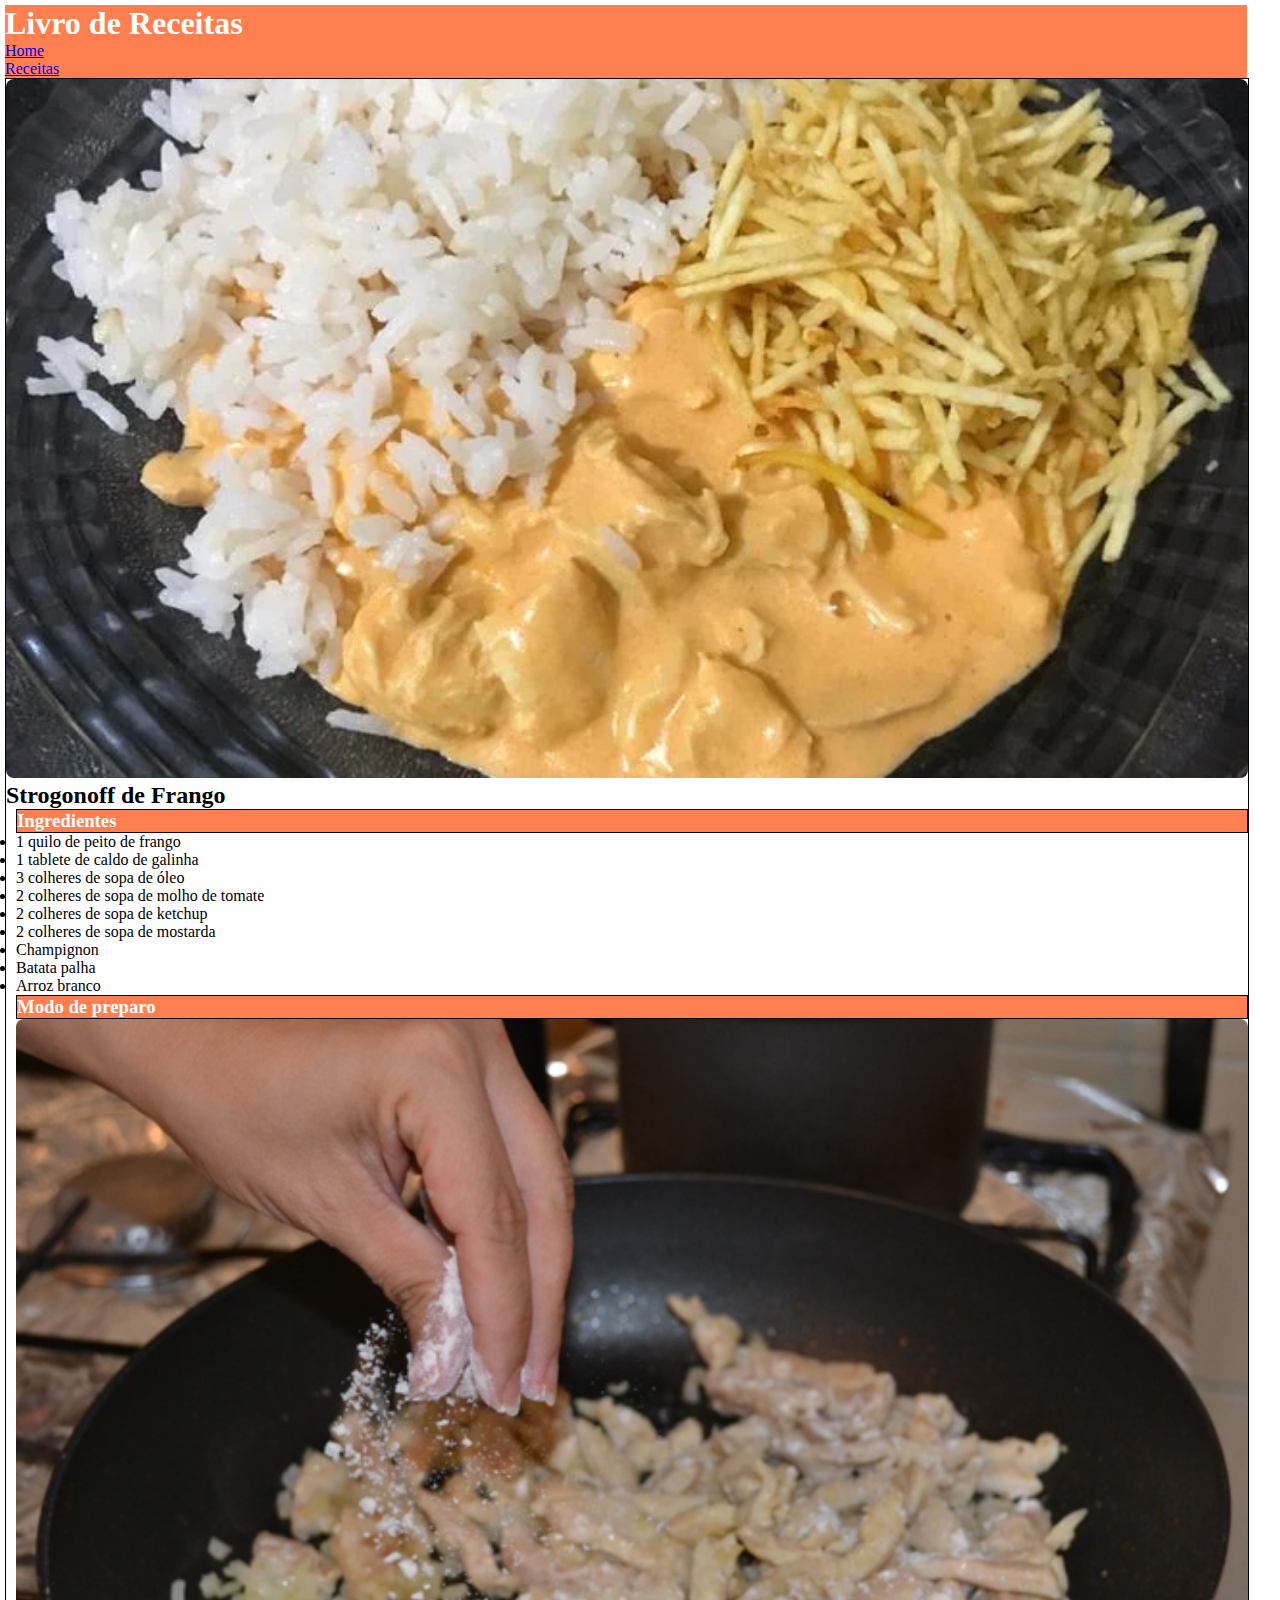
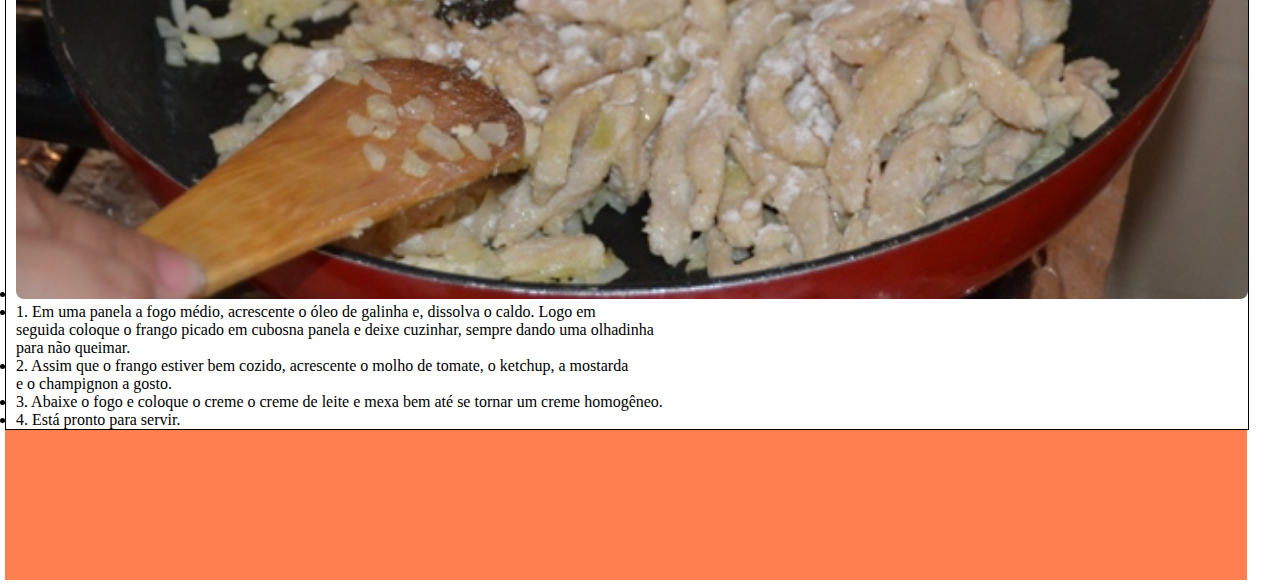
==== strogonoff-frango.html @ dbe6c246 "Site livro de receitas" ====
<!DOCTYPE html>
<html lang="pt-br">
    <head>
        <meta charset="utf-8"/>
        <title>Livro de Receitas</title>
        <meta name="viewport" container="width=device-width, initial-scale=1.0"/>
        <link rel="stylesheet" type="text/css" href="css/style.css"/>

    </head>
    <body>
        <header class="logo">
                 <h1>Livro de Receitas</h1>
                   <nav>
                      <ul>
                        <li><a href="#">Home</a></li>
                        <li><a href="#">Receitas</a></li>
                      </ul>
                   </nav>
         </header>
        <section class="container">
        <article>
            <figure>
                <img src="imagens/strogonoff_frango.jpg"/>
                   <figcaption> <h2>Strogonoff de Frango</h2></figcaption>
            </figure>
           
              <ul class="engredientes">
                <h3>Ingredientes</h3>
                  <li>1 quilo de peito de frango</li>
                  <li>1 tablete de caldo de galinha</li>
                  <li>3 colheres de sopa de óleo</li>
                  <li>2 colheres de sopa de molho de tomate</li>
                  <li>2 colheres de sopa de ketchup</li>
                  <li>2 colheres de sopa de mostarda</li>
                  <li>Champignon</li>
                  <li>Batata palha</li>
                  <li>Arroz branco</li>
             </ul>

             <ul class="modo-preparo">
                <h3>Modo de preparo</h3>
                  <li> 
                    <figure>
                     <img src="imagens/preparando.jpg"/>
                    </figure>
                  </li>
                 <li>1. Em uma panela a fogo médio, acrescente o óleo de galinha e, dissolva o caldo. Logo em <br/> 
                  seguida coloque o frango picado em cubosna panela e deixe cuzinhar, sempre dando uma olhadinha<br/> para não queimar.
                 </li>
                <li>
                      2. Assim que o frango estiver bem cozido, acrescente o molho de tomate, o ketchup, a mostarda<br/>
                       e o champignon a gosto.
                </li>
                <li>
                    3. Abaixe o fogo e coloque o creme o creme de leite e mexa bem até se tornar um creme homogêneo.
                </li>
                <li>
                    4. Está pronto para servir.
                </li>
             </ul>

        </article>
  </section>
  <footer class="rodape">

  </footer>
  </body>
</html>
---- css/style.css ----
*{
    padding:0px;
    margin:0px;
}
body {
    width:97%;
    padding:5px;
}
 body .logo{
    background-color:#FF7F50;
    color:#fff;
}
 body .container{
    width:100%;
    border:solid 1px #000;
    margin:0 auto;
}

body .container img{
    width:100%;
    border-radius: 8px;
}

body .modo-preparo , .engredientes{
    margin-left:10px;
}

body .engredientes h3 , .modo-preparo h3{
    border:solid 1px #000;
    background-color: #FF7F50;
    color:#fff;
}

body .rodape{
    background-color: #FF7F50;
    height:150px;
    width:100%;
}
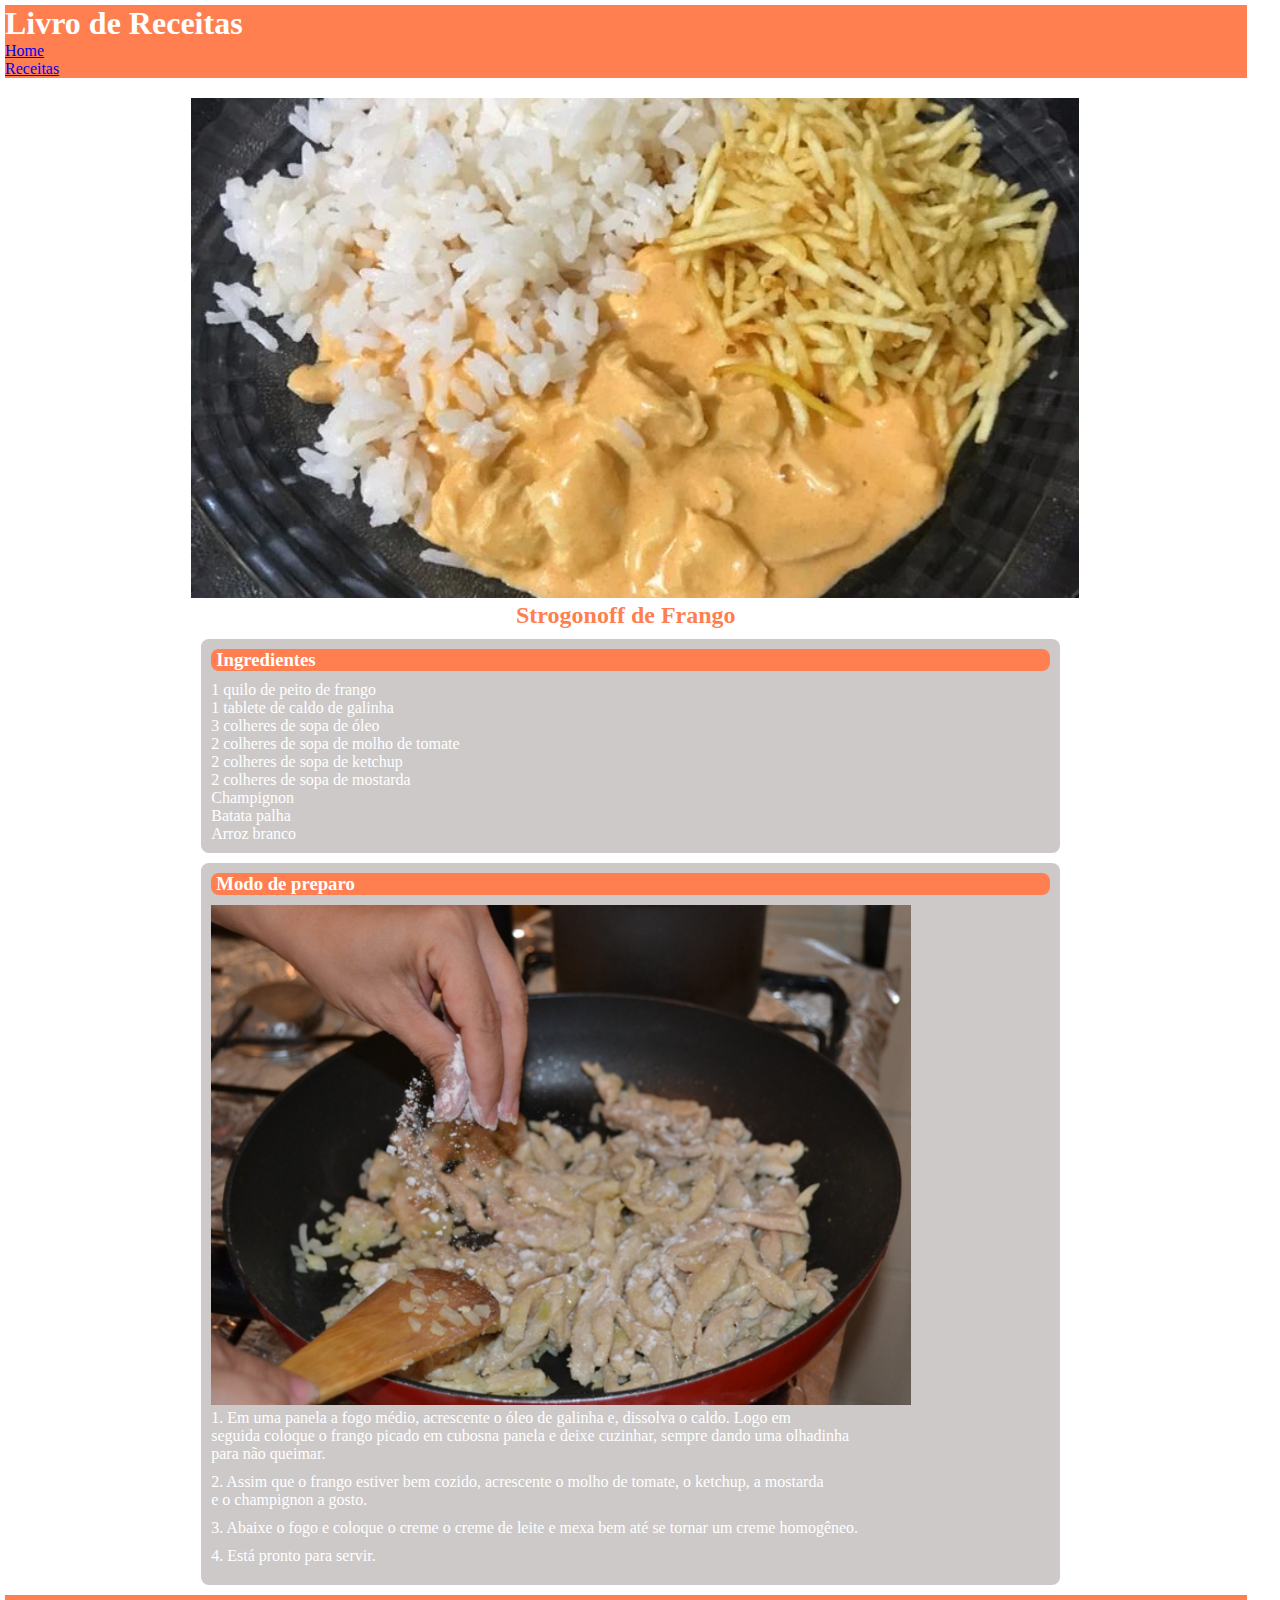
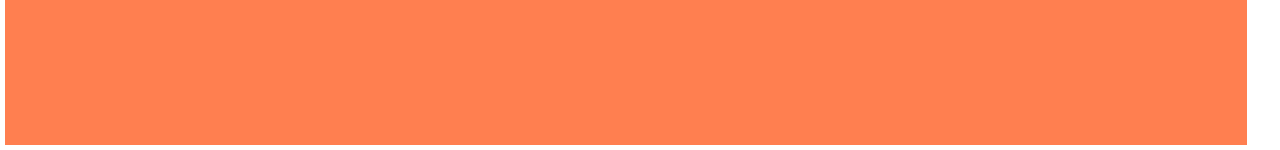
==== commit 4bed30ff: "Foi adicionado ao site  imagens das receitas e a pagina receitas doces" ====
--- a/strogonoff-frango.html
+++ b/strogonoff-frango.html
@@ -14,12 +14,12 @@
                    <nav>
                       <ul>
                         <li><a href="#">Home</a></li>
-                        <li><a href="#">Receitas</a></li>
+                        <li><a href="receitas.html">Receitas</a></li>
                       </ul>
                    </nav>
          </header>
         <section class="container">
-        <article>
+        <article class="strogonoff-frango">
             <figure>
                 <img src="imagens/strogonoff_frango.jpg"/>
                    <figcaption> <h2>Strogonoff de Frango</h2></figcaption>
@@ -40,23 +40,18 @@
 
              <ul class="modo-preparo">
                 <h3>Modo de preparo</h3>
-                  <li> 
+                
                     <figure>
                      <img src="imagens/preparando.jpg"/>
                     </figure>
-                  </li>
-                 <li>1. Em uma panela a fogo médio, acrescente o óleo de galinha e, dissolva o caldo. Logo em <br/> 
-                  seguida coloque o frango picado em cubosna panela e deixe cuzinhar, sempre dando uma olhadinha<br/> para não queimar.
-                 </li>
-                <li>
-                      2. Assim que o frango estiver bem cozido, acrescente o molho de tomate, o ketchup, a mostarda<br/>
-                       e o champignon a gosto.
-                </li>
-                <li>
-                    3. Abaixe o fogo e coloque o creme o creme de leite e mexa bem até se tornar um creme homogêneo.
-                </li>
-                <li>
-                    4. Está pronto para servir.
+                  
+                 <li>
+                  <p>1. Em uma panela a fogo médio, acrescente o óleo de galinha e, dissolva o caldo. Logo em <br/> 
+                  seguida coloque o frango picado em cubosna panela e deixe cuzinhar, sempre dando uma olhadinha<br/> para não queimar.</p>
+                  <p>2. Assim que o frango estiver bem cozido, acrescente o molho de tomate, o ketchup, a mostarda<br/>
+                  e o champignon a gosto.</p>
+                  <p>3. Abaixe o fogo e coloque o creme o creme de leite e mexa bem até se tornar um creme homogêneo.</p> 
+                  <p>4. Está pronto para servir.</p>
                 </li>
              </ul>
 
--- a/css/style.css
+++ b/css/style.css
@@ -12,25 +12,98 @@
 }
  body .container{
     width:100%;
-    border:solid 1px #000;
     margin:0 auto;
+    padding-top:10px;
+}
+body .container .slider{
+    border:solid 1px #ccc;
+}
+body .container .slider img{
+    width:80%;
+    padding-left:100px;
+    height: 400px;
+    border-radius: 8px;
+    
 }
 
-body .container img{
-    width:100%;
-    border-radius: 8px;
+
+/*style receita de strogonoff de frango*/
+
+body .container .strogonoff-frango figure figcaption h2{
+    text-align: center;
+    margin-bottom: 10px;
+    color:#FF7F50;
 }
-
 body .modo-preparo , .engredientes{
     margin-left:10px;
+    margin-bottom: 10px;
+    background-color:#CDC9C9;
+    color:#fff;
+    padding:10px;
+    border-radius:8px;
+    font-size:12pt;
 }
 
 body .engredientes h3 , .modo-preparo h3{
-    border:solid 1px #000;
+    
+    margin-bottom: 10px;
+    padding-left:5px;
+    border-radius:8px;
     background-color: #FF7F50;
     color:#fff;
 }
 
+body .modo-preparo p{
+    margin-bottom:10px;
+    text-align: justify;
+}
+
+
+/* style categoria de receitas*/
+body .container .categorias{
+    display:flex;
+    flex-direction:row;
+    flex-wrap: wrap;
+}
+
+body .container .categorias figure{
+    
+    border:1px solid #ccc;
+    width:20%;
+    margin-left:50px;
+    margin-bottom: 5px;
+    padding:5px;
+}
+body .container .categorias figure:hover{
+    box-shadow: 5px 5px 5px #ccc;
+}
+body .container .categorias figure img{
+    width:99%;
+    height:200px;
+}
+
+
+body .container .categorias figure figcaption{
+    background-color:#FF7F50;
+    padding-left:10px;
+    border-radius:8px;
+}
+
+body .container .categorias figure figcaption a{
+    color:#fff;
+}
+
+
+body .container .strogonoff-frango{
+    padding-top:10px;
+    width:70%;
+    height:auto;
+    margin:0 auto;
+}
+body .container .strogonoff-frango img{
+    height: 500px;
+}
+/* style rodape*/
 body .rodape{
     background-color: #FF7F50;
     height:150px;
